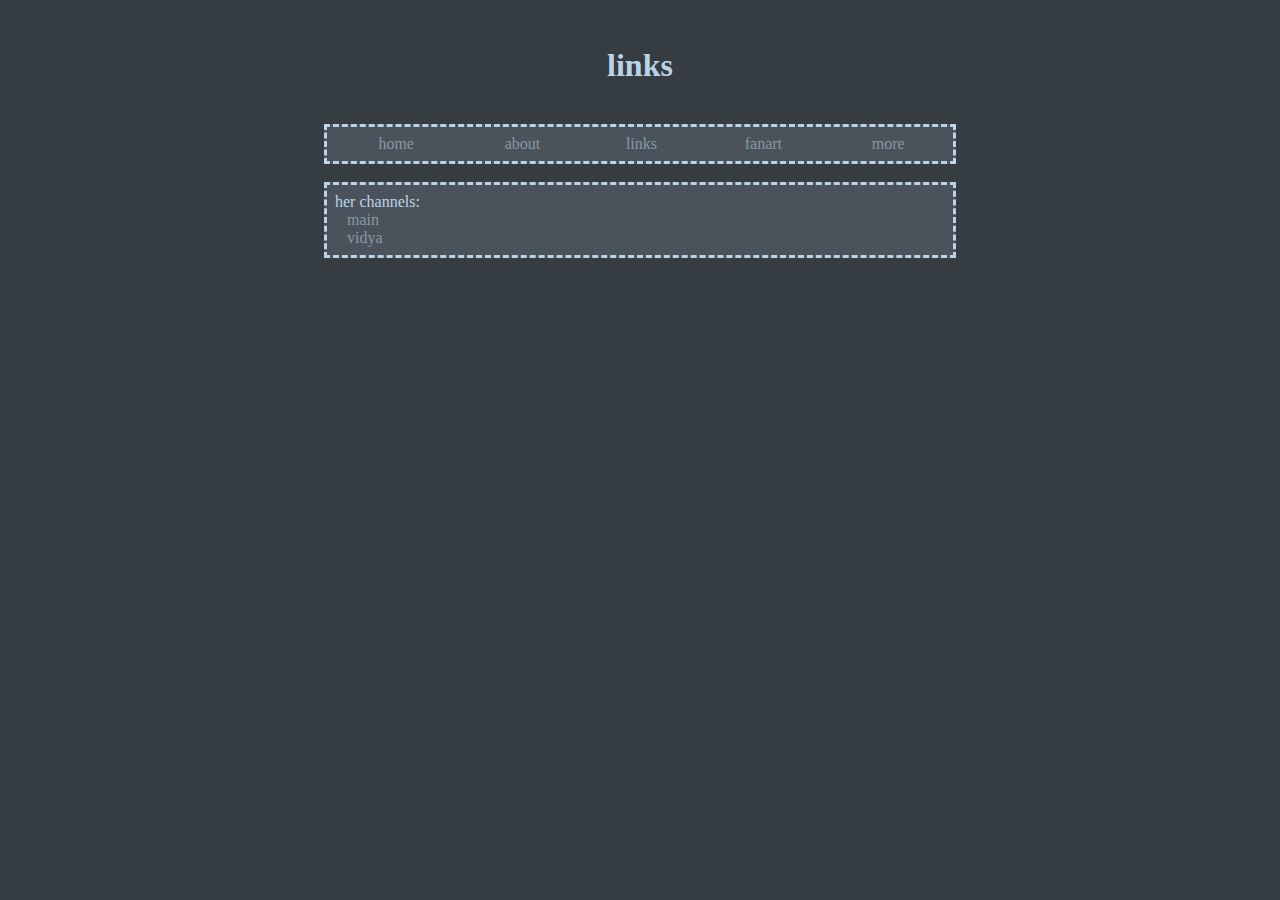
==== links.html @ 392bc98b "Initial" ====
<html>
<head>
	<title>links</title>
	<link rel="stylesheet" type="text/css" href="styles.css">
	<link rel="icon" type="image/ico" href="favicon.ico">
</head>

<body>
	<br>
	<h1 align="center">links</h1>
	<br>
	<table class="menu">
		<tr>
			<td><a href="index.html">home</a></td>
			<td><a href="about.html">about</a></td>
			<td><a href="links.html">links</a></td>
			<td><a href="fans.html">fanart</a></td>
			<td><a href="more.html">more</a></td>
		</tr>
	</table>
	<br>
	<table class="content">
		<tr>
			<td>
			her channels:
			<br>
			&nbsp;&nbsp;&nbsp;<a href="www.youtube.com/randytaylor69">main</a>
			<br>
			&nbsp;&nbsp;&nbsp;<a href="www.youtube.com/roseplaysgames">vidya</a>

			
			</td>
		</tr>
	</table>
</body>
</html>
---- styles.css ----
body{
	background-color: 353C42;
	color: BCD3E7;
	font-family: "rose", Consolas, serif;
}

table.menu{
	text-align: center;
	vertical-align: center;
	width: 50%;
	margin-left: auto;
	margin-right: auto;
	background-color: 4A535B;
	padding: 5px;
	
	border: dashed;
}

table.content{
	vertical-align: center;
	width: 50%;
	margin-left: auto;
	margin-right: auto;
	background-color: 4A535B;
	padding: 5px;
	
	border: dashed;
}

a:link{
	color: 8899A8;
    text-decoration: none;
	transition:.2s;
}

a:visited{
	color: 8899A8;
    text-decoration: none;
    transition:.2s;
}

a:hover{
	color: BCD3E7;
    text-decoration: none;
    transition:.2s;
}

a:active{
	color: 536872;
    text-decoration: none;
}

img{
	transition:opacity .2s ease-in-out;
	-webkit-transition: opacity .2s ease-in-out;
}

img:hover{
	opacity:0.5;
	transition:opacity .2s ease-in-out;
	-webkit-transition: opacity .2s ease-in-out;
}

ul{
	list-style: none;
}

::-webkit-scrollbar { 
    display: none; 
}
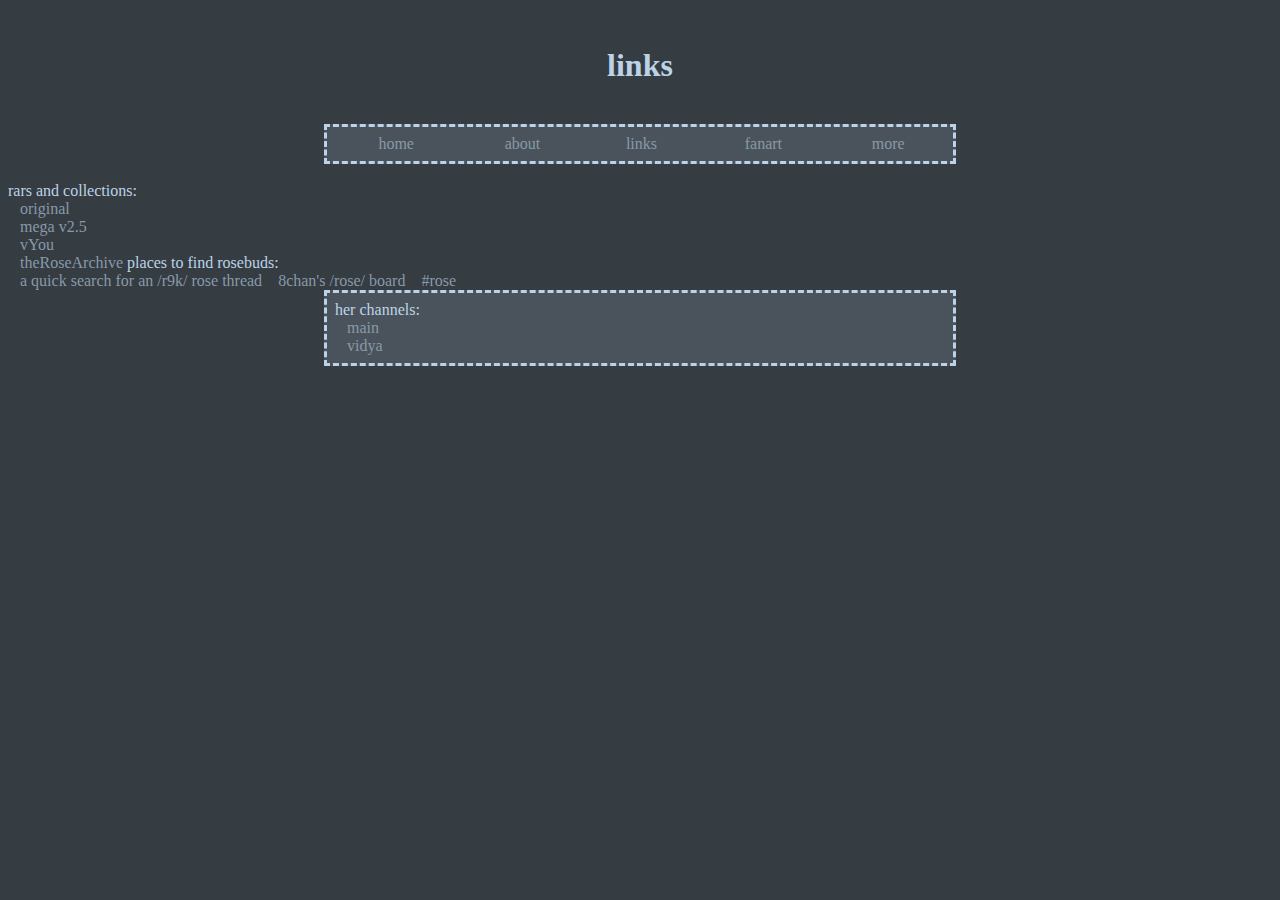
==== commit f417131e: "links additions" ====
--- a/links.html
+++ b/links.html
@@ -24,12 +24,26 @@
 			<td>
 			her channels:
 			<br>
-			&nbsp;&nbsp;&nbsp;<a href="www.youtube.com/randytaylor69">main</a>
+			&nbsp;&nbsp;&nbsp;<a href="https://www.youtube.com/randytaylor69">main</a>
 			<br>
-			&nbsp;&nbsp;&nbsp;<a href="www.youtube.com/roseplaysgames">vidya</a>
+			&nbsp;&nbsp;&nbsp;<a href="https://www.youtube.com/roseplaysgames">vidya</a>		
+			</td>
 
-			
-			</td>
+			rars and collections:
+			<br>
+			&nbsp;&nbsp;&nbsp;<a href="http://dl.dropbox.com/u/34991499/link/randytaylor69.rar">original</a>
+			<br>
+			&nbsp;&nbsp;&nbsp;<a href="https://mega.nz/#!yEpiXAiA!o-2wptmZYU9r5YH68Vg2ZivfkJdrgoLhP0HweSl9YiY">mega v2.5</a>
+			<br>
+			&nbsp;&nbsp;&nbsp;<a href="http://bitsnoop.com/rose-vyou-q47240740.html">vYou</a>
+			<br>
+			&nbsp;&nbsp;&nbsp;<a href="https://www.youtube.com/therosearchive">theRoseArchive</a>
+
+			places to find rosebuds:
+			<br>
+			&nbsp;&nbsp;&nbsp;<a href="https://www.boards.4chan.org/r9k/rose">a quick search for an /r9k/ rose thread</a>
+			&nbsp;&nbsp;&nbsp;<a href="https://www.8ch.net/rose">8chan's /rose/ board</a>
+			&nbsp;&nbsp;&nbsp;<a href="https://www.rizon.net">#rose</a>
 		</tr>
 	</table>
 </body>
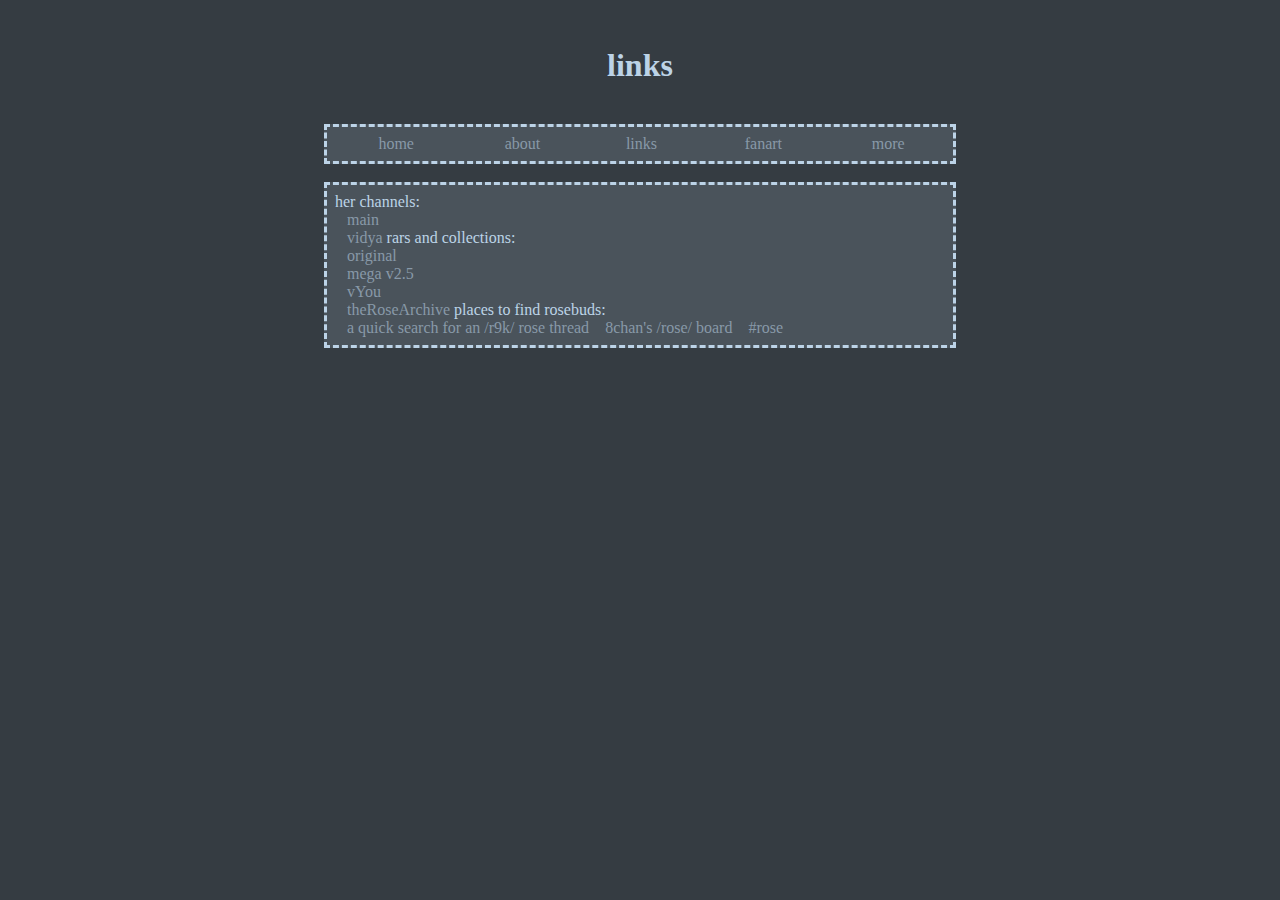
==== commit ad516532: "links fix" ====
--- a/links.html
+++ b/links.html
@@ -27,7 +27,6 @@
 			&nbsp;&nbsp;&nbsp;<a href="https://www.youtube.com/randytaylor69">main</a>
 			<br>
 			&nbsp;&nbsp;&nbsp;<a href="https://www.youtube.com/roseplaysgames">vidya</a>		
-			</td>
 
 			rars and collections:
 			<br>
@@ -44,6 +43,7 @@
 			&nbsp;&nbsp;&nbsp;<a href="https://www.boards.4chan.org/r9k/rose">a quick search for an /r9k/ rose thread</a>
 			&nbsp;&nbsp;&nbsp;<a href="https://www.8ch.net/rose">8chan's /rose/ board</a>
 			&nbsp;&nbsp;&nbsp;<a href="https://www.rizon.net">#rose</a>
+			</td>
 		</tr>
 	</table>
 </body>
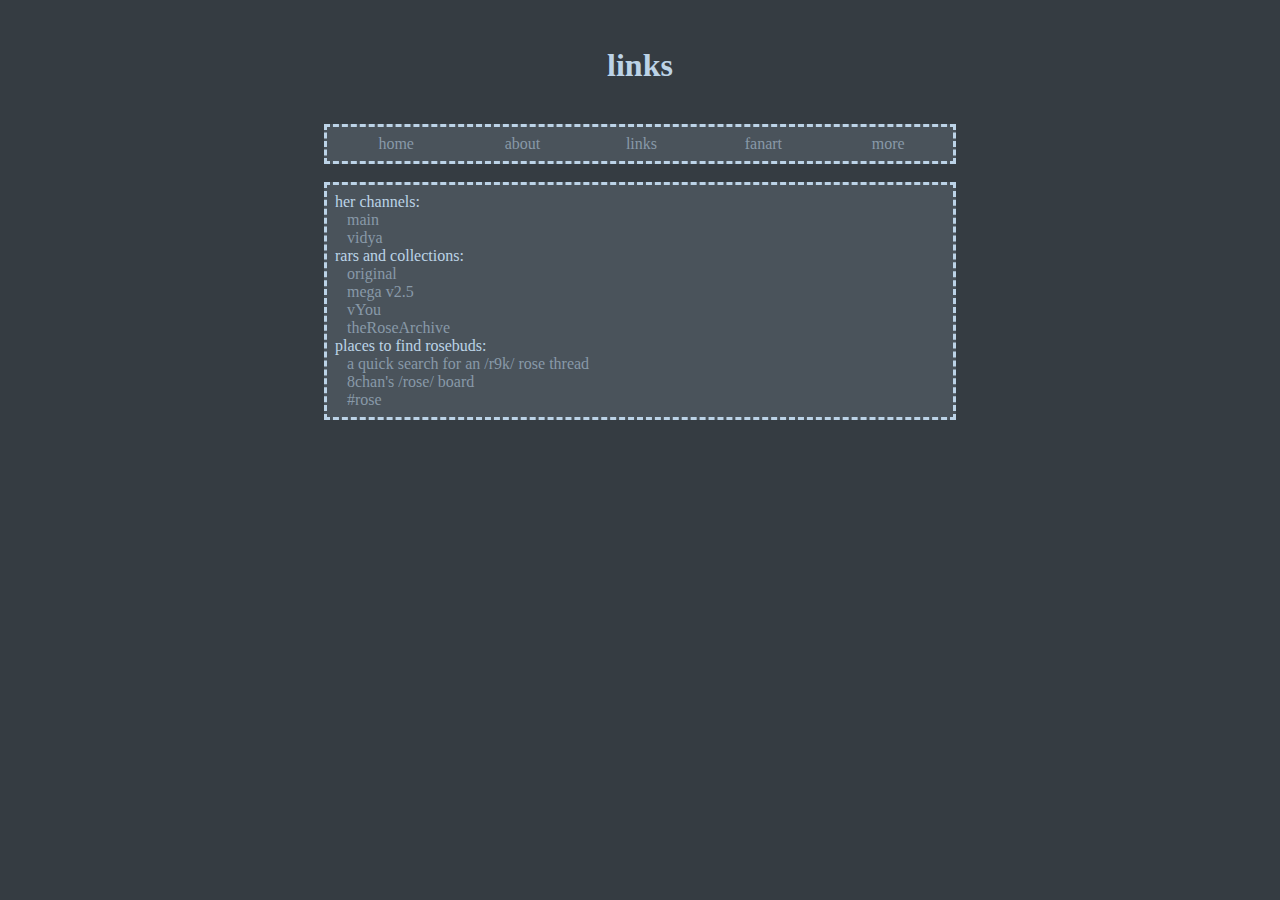
==== commit 35a20b35: "Update to links.html" ====
--- a/links.html
+++ b/links.html
@@ -27,24 +27,26 @@
 			&nbsp;&nbsp;&nbsp;<a href="https://www.youtube.com/randytaylor69">main</a>
 			<br>
 			&nbsp;&nbsp;&nbsp;<a href="https://www.youtube.com/roseplaysgames">vidya</a>		
-
+                        <br>
 			rars and collections:
 			<br>
 			&nbsp;&nbsp;&nbsp;<a href="http://dl.dropbox.com/u/34991499/link/randytaylor69.rar">original</a>
 			<br>
 			&nbsp;&nbsp;&nbsp;<a href="https://mega.nz/#!yEpiXAiA!o-2wptmZYU9r5YH68Vg2ZivfkJdrgoLhP0HweSl9YiY">mega v2.5</a>
-			<br>
-			&nbsp;&nbsp;&nbsp;<a href="http://bitsnoop.com/rose-vyou-q47240740.html">vYou</a>
+			<br> <!-- The other links torrent was dead -->
+			&nbsp;&nbsp;&nbsp;<a href="http://www.mediafire.com/download/rdmsflzfcw8wslg/Rose_VYou.rar.rar">vYou</a>
 			<br>
 			&nbsp;&nbsp;&nbsp;<a href="https://www.youtube.com/therosearchive">theRoseArchive</a>
-
+                        <br>
 			places to find rosebuds:
 			<br>
 			&nbsp;&nbsp;&nbsp;<a href="https://www.boards.4chan.org/r9k/rose">a quick search for an /r9k/ rose thread</a>
+			<br>
 			&nbsp;&nbsp;&nbsp;<a href="https://www.8ch.net/rose">8chan's /rose/ board</a>
-			&nbsp;&nbsp;&nbsp;<a href="https://www.rizon.net">#rose</a>
+			<br> <!-- it now redirects you to the channel -->
+			&nbsp;&nbsp;&nbsp;<a href="https://qchat.rizon.net/?nick=Newbud&channels=rose&prompt=1">#rose</a>
 			</td>
 		</tr>
 	</table>
 </body>
-</html>+</html>
